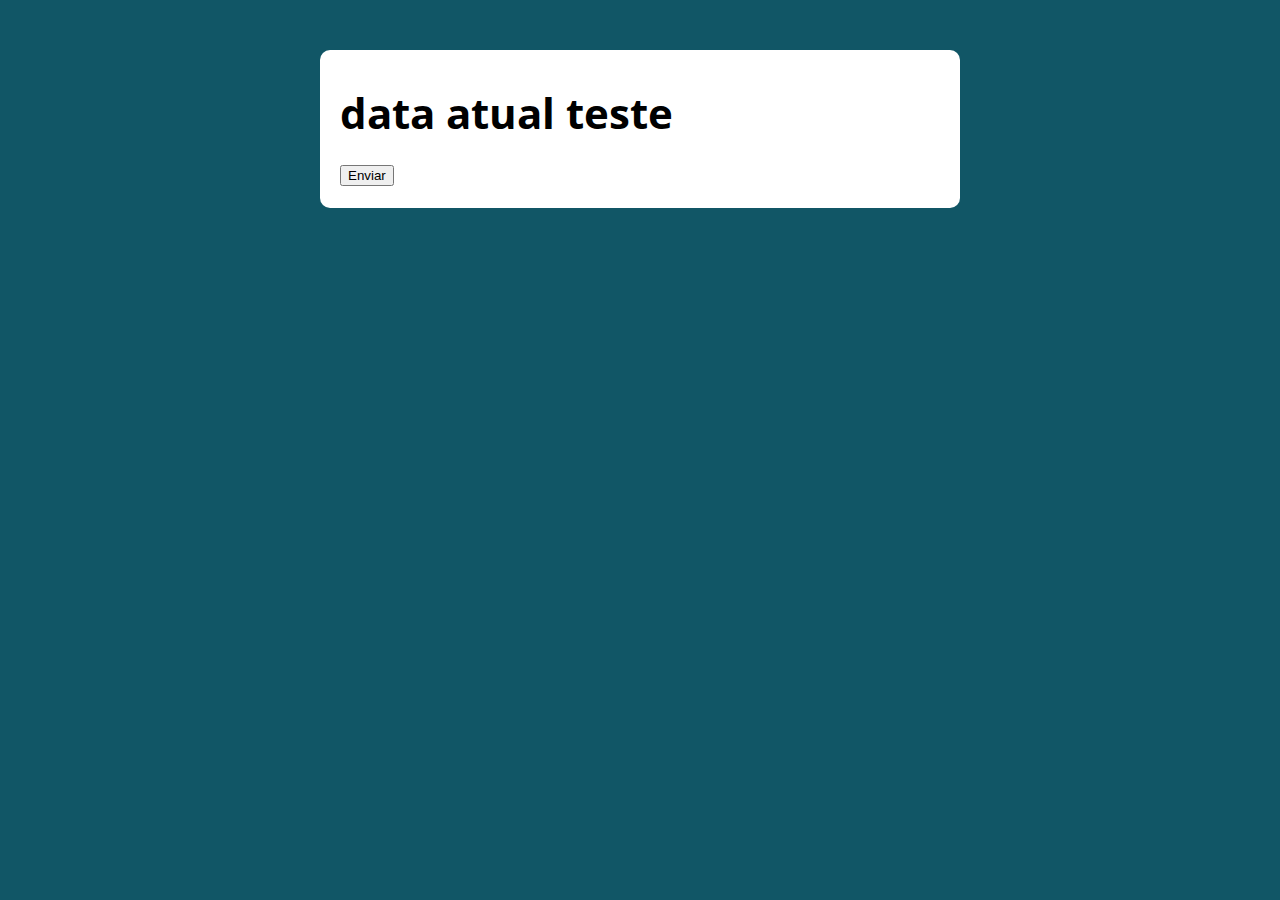
==== Aula 48 - exercicio switch e date/index.html @ 5aaa3015 "Aula47 e inicio exercicio  48" ====
<!DOCTYPE html>
<html lang="pt-BR">

<head>
    <meta charset="UTF-8">
    <meta name="viewport" content="width=device-width, initial-scale=1.0">
    <title>Modelo</title>
    <link rel="stylesheet" href="./assets/css/style.css">
</head>

<body>

    <section class="container">
        <h1 id="data">dia mes ano</h1>
        <button>Enviar</button>
    </section>

    <script src="./assets/js/main.js"></script>
</body>

</html>
---- Aula 48 - exercicio switch e date/assets/css/style.css ----
@import url('https://fonts.googleapis.com/css2?family=Open+Sans:ital,wght@0,300..800;1,300..800&display=swap');

:root {
    --primary-color: rgb(17, 86, 102);
    --primary-color-darker: rgb(9, 48, 56);
}

*{
    box-sizing: border-box;
    outline: 0;
}

body {
    margin: 0;
    padding: 0;
    background: var(--primary-color);
    font-family:'Open sans', sans-serif;
    font-size: 1.3em;
    line-height: 1.5em;
}

.container {
    max-width: 640px;
    margin: 50px auto;
    background: #fff;
    padding: 20px;
    border-radius: 10px;
}

form input, form label, form button {
    margin: 10px;
    width: 100%;
    display: block;
}

form input {
    font-size: 24px;
    height: 50px;
    padding: 0 20px;
}

form input:focus{
    outline: 1px solid var(--primary-color);
}

form button{
    border: none;
    background: var(--primary-color);
    color: #fff;
    font-size: 18px;
    font-weight: 700;
    height: 50px;
    cursor: pointer;
    margin-top: 30px;
}
form button:hover{
    background: var(--primary-color-darker);
}
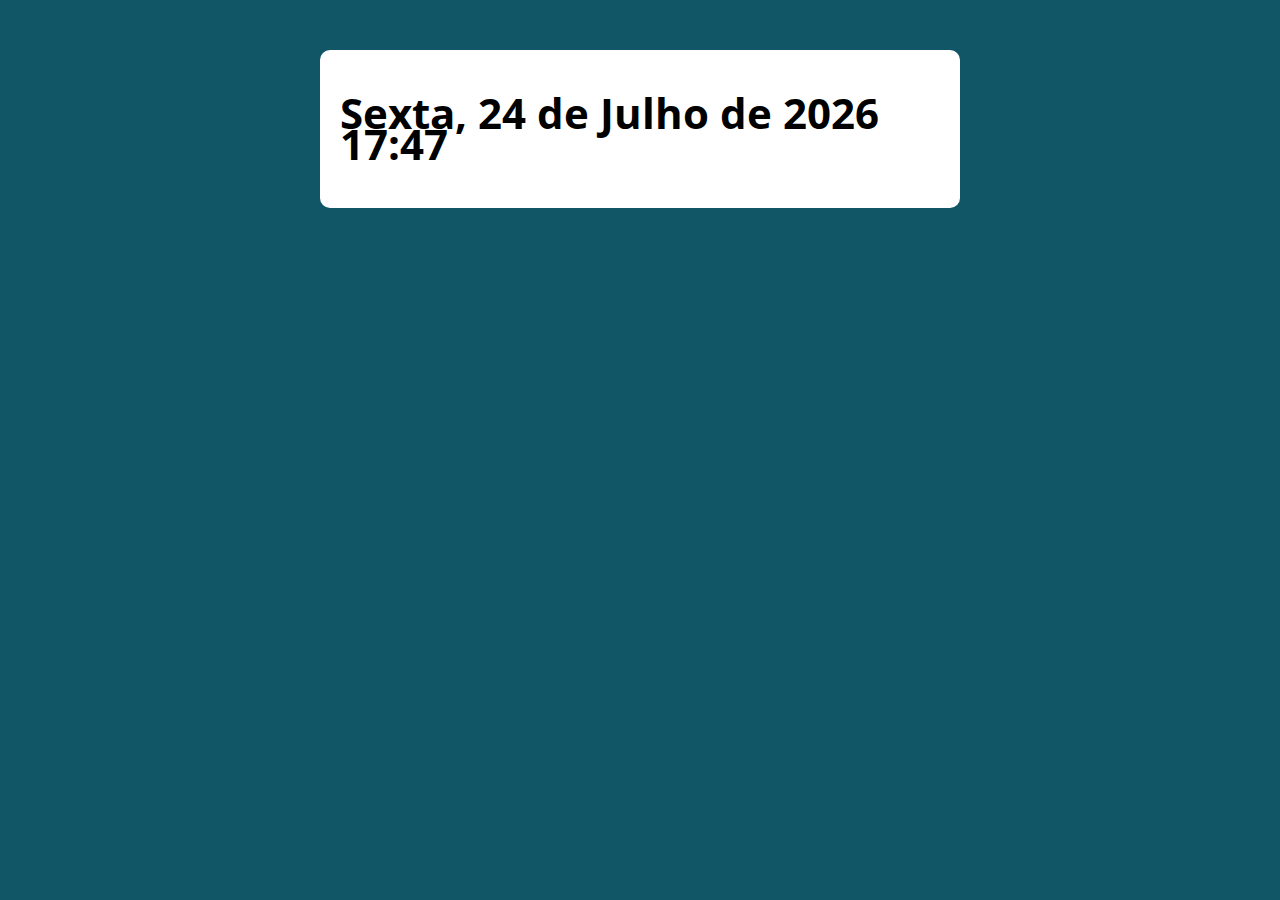
==== commit 6d74ec19: "Exercicio Date Switch completo" ====
--- a/Aula 48 - exercicio switch e date/index.html
+++ b/Aula 48 - exercicio switch e date/index.html
@@ -11,8 +11,7 @@
 <body>
 
     <section class="container">
-        <h1 id="data">dia mes ano</h1>
-        <button>Enviar</button>
+        <h1 id="data"></h1>
     </section>
 
     <script src="./assets/js/main.js"></script>
